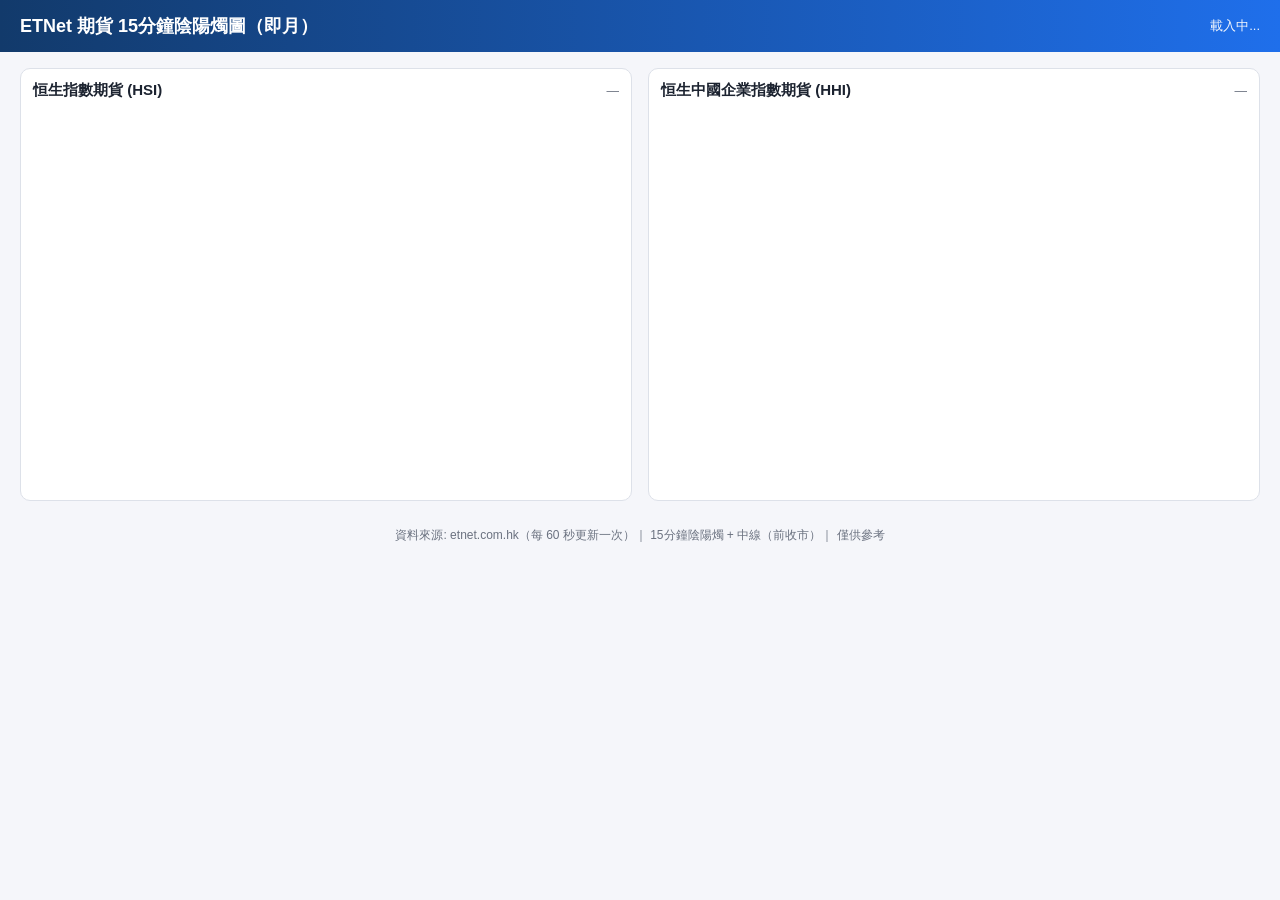
==== index.html @ b7b9ff7c "Webpage: HSI/HHI 15-min candlestick charts with mid line, 60s polling" ====
<!DOCTYPE html>
<html lang="zh-Hant">
<head>
<meta charset="utf-8">
<meta name="viewport" content="width=device-width, initial-scale=1">
<title>ETNet 期貨 15分鐘陰陽燭圖</title>
<link rel="stylesheet" href="style.css">
</head>
<body>
<header>
  <h1>ETNet 期貨 15分鐘陰陽燭圖（即月）</h1>
  <div id="status" class="status">載入中...</div>
</header>
<main>
  <section class="chart-card">
    <div class="chart-head">
      <h2>恒生指數期貨 (HSI)</h2>
      <div id="meta-HSI" class="meta">—</div>
    </div>
    <div id="chart-HSI" class="chart"></div>
  </section>
  <section class="chart-card">
    <div class="chart-head">
      <h2>恒生中國企業指數期貨 (HHI)</h2>
      <div id="meta-HHI" class="meta">—</div>
    </div>
    <div id="chart-HHI" class="chart"></div>
  </section>
</main>
<footer>
  資料來源: etnet.com.hk（每 60 秒更新一次）｜ 15分鐘陰陽燭 + 中線（前收市）｜ 僅供參考
</footer>
<script src="lib/lightweight-charts.standalone.production.js"></script>
<script src="parser.js"></script>
<script src="app.js"></script>
</body>
</html>
---- style.css ----
:root {
  --bg: #f5f6fa;
  --card: #ffffff;
  --line: #dde1e9;
  --text: #1c2330;
  --muted: #6b7280;
  --blue: #1f6feb;
  --up: #e53e3e;   /* HK convention: red = up */
  --down: #2f9e44; /* green = down */
}
* { box-sizing: border-box; }
body {
  margin: 0;
  font-family: "PingFang TC", "Microsoft JhengHei", "Helvetica Neue", Arial, sans-serif;
  background: var(--bg);
  color: var(--text);
}
header {
  background: linear-gradient(90deg, #123a6b, #1f6feb);
  color: #fff;
  padding: 14px 20px;
  display: flex;
  align-items: center;
  justify-content: space-between;
  flex-wrap: wrap;
  gap: 8px;
}
header h1 { font-size: 18px; margin: 0; font-weight: 600; }
.status { font-size: 13px; opacity: .95; }
.status.err { color: #ffd7d7; }
main {
  display: grid;
  grid-template-columns: 1fr 1fr;
  gap: 16px;
  padding: 16px 20px;
}
@media (max-width: 900px) { main { grid-template-columns: 1fr; } }
.chart-card {
  background: var(--card);
  border: 1px solid var(--line);
  border-radius: 10px;
  padding: 12px;
}
.chart-head {
  display: flex;
  align-items: baseline;
  justify-content: space-between;
  gap: 8px;
  margin-bottom: 8px;
}
.chart-head h2 { font-size: 15px; margin: 0; }
.meta { font-size: 12.5px; color: var(--muted); text-align: right; }
.meta .last { font-size: 17px; font-weight: 700; color: var(--text); }
.meta .up { color: var(--up); }
.meta .down { color: var(--down); }
.chart { height: 380px; }
footer {
  padding: 10px 20px;
  font-size: 12px;
  color: var(--muted);
  text-align: center;
}
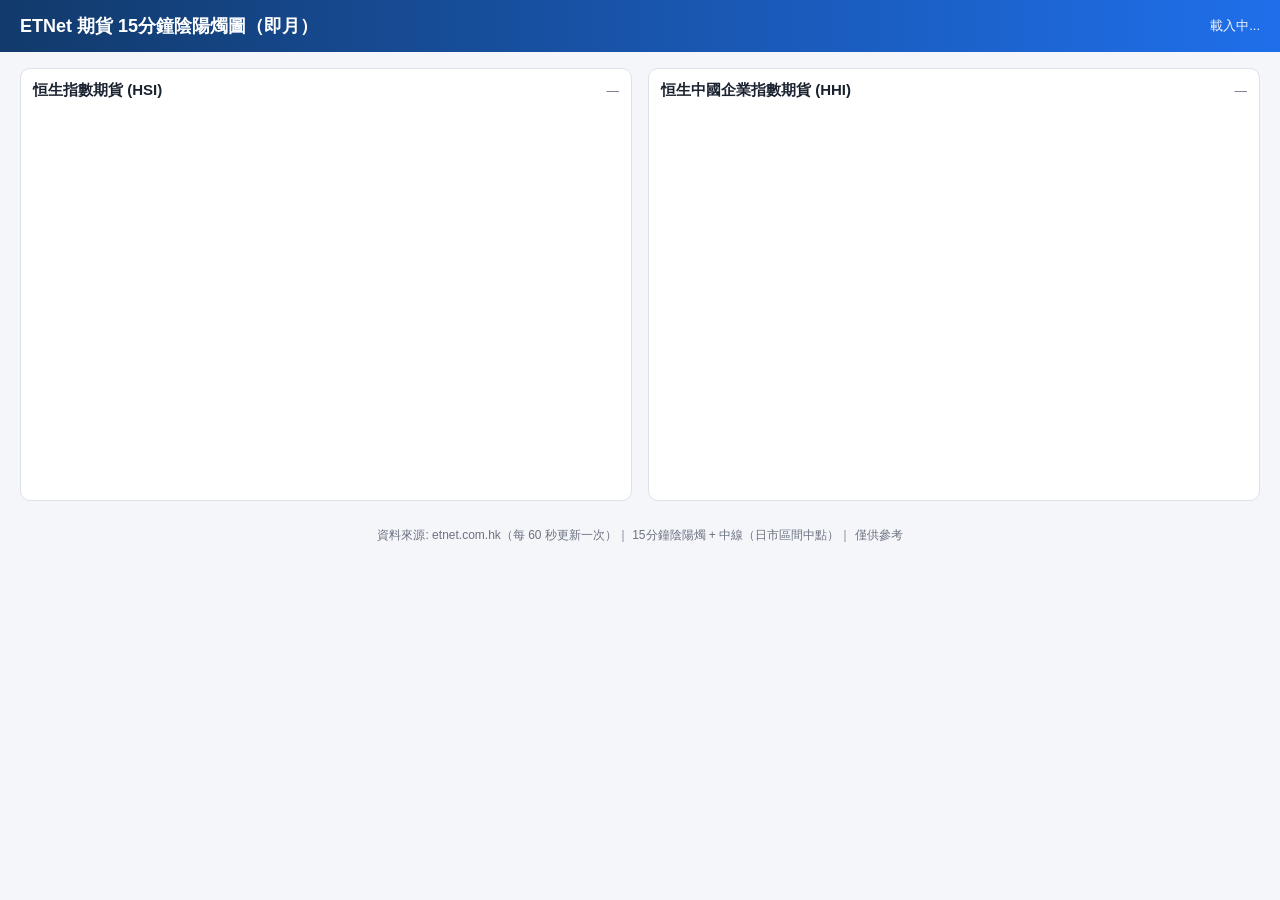
==== commit a7f53d69: "Mid line = session mid-point; add Cloudflare Worker proxy support" ====
--- a/index.html
+++ b/index.html
@@ -28,7 +28,7 @@
   </section>
 </main>
 <footer>
-  資料來源: etnet.com.hk（每 60 秒更新一次）｜ 15分鐘陰陽燭 + 中線（前收市）｜ 僅供參考
+  資料來源: etnet.com.hk（每 60 秒更新一次）｜ 15分鐘陰陽燭 + 中線（日市區間中點）｜ 僅供參考
 </footer>
 <script src="lib/lightweight-charts.standalone.production.js"></script>
 <script src="parser.js"></script>
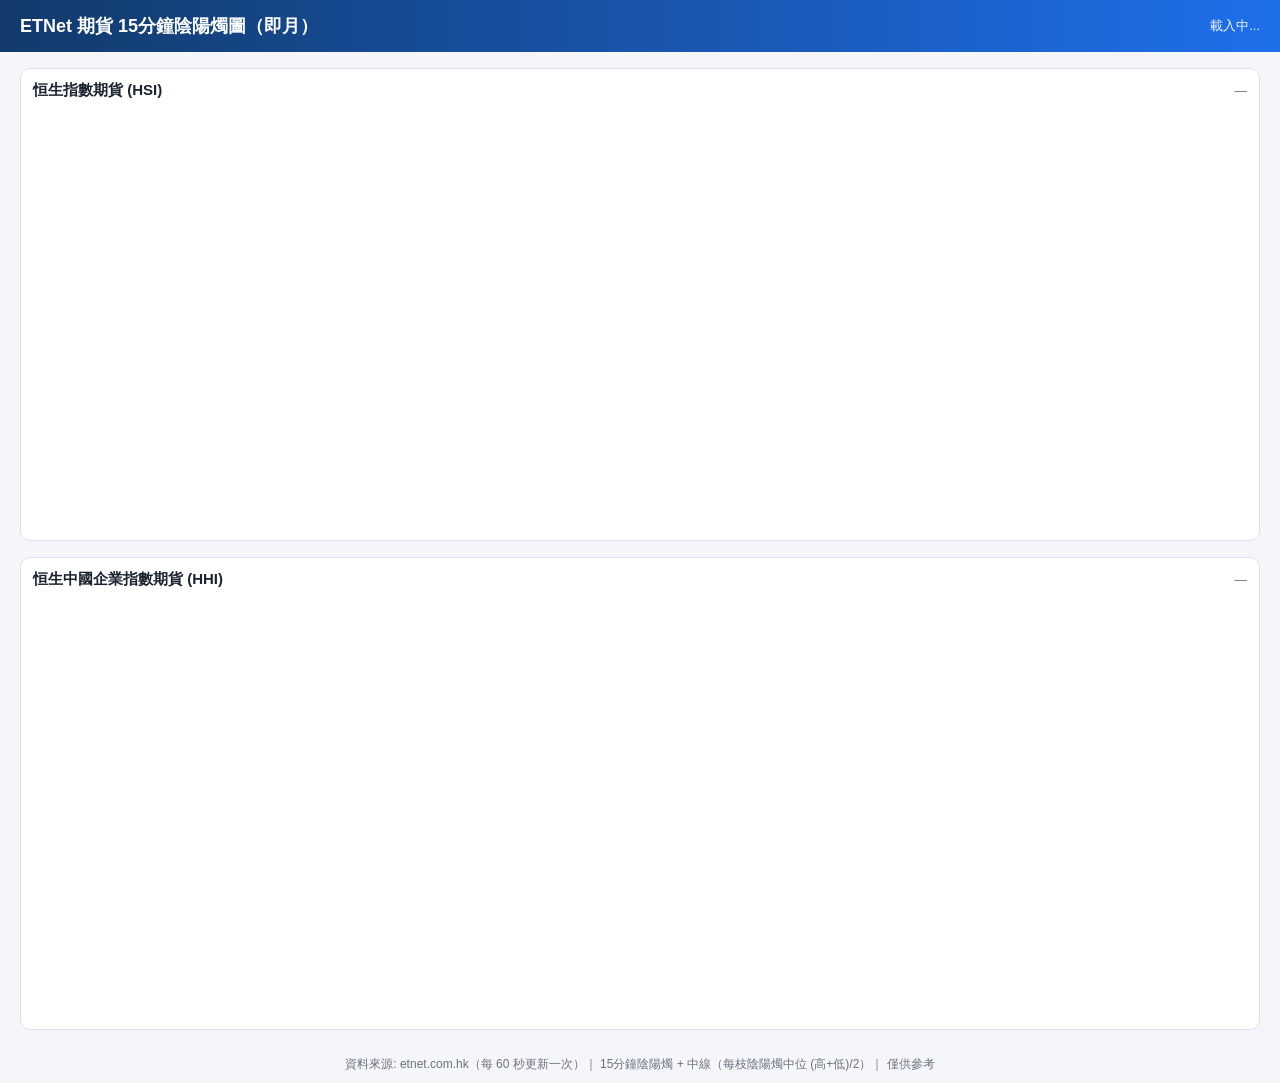
==== commit 446adf00: "Chart: per-candle mid line, stacked + mobile responsive layout" ====
--- a/index.html
+++ b/index.html
@@ -28,7 +28,7 @@
   </section>
 </main>
 <footer>
-  資料來源: etnet.com.hk（每 60 秒更新一次）｜ 15分鐘陰陽燭 + 中線（日市區間中點）｜ 僅供參考
+  資料來源: etnet.com.hk（每 60 秒更新一次）｜ 15分鐘陰陽燭 + 中線（每枝陰陽燭中位 (高+低)/2）｜ 僅供參考
 </footer>
 <script src="lib/lightweight-charts.standalone.production.js"></script>
 <script src="parser.js"></script>
--- a/style.css
+++ b/style.css
@@ -30,11 +30,10 @@
 .status.err { color: #ffd7d7; }
 main {
   display: grid;
-  grid-template-columns: 1fr 1fr;
+  grid-template-columns: 1fr; /* one chart on top, one below */
   gap: 16px;
   padding: 16px 20px;
 }
-@media (max-width: 900px) { main { grid-template-columns: 1fr; } }
 .chart-card {
   background: var(--card);
   border: 1px solid var(--line);
@@ -53,10 +52,23 @@
 .meta .last { font-size: 17px; font-weight: 700; color: var(--text); }
 .meta .up { color: var(--up); }
 .meta .down { color: var(--down); }
-.chart { height: 380px; }
+.chart { height: 420px; width: 100%; }
 footer {
   padding: 10px 20px;
   font-size: 12px;
   color: var(--muted);
   text-align: center;
 }
+
+/* mobile responsiveness */
+@media (max-width: 700px) {
+  header { padding: 10px 12px; }
+  header h1 { font-size: 15px; }
+  main { padding: 10px 12px; gap: 12px; }
+  .chart-card { padding: 8px; }
+  .chart-head h2 { font-size: 13.5px; }
+  .meta { font-size: 11px; }
+  .meta .last { font-size: 15px; }
+  .chart { height: 300px; }
+  footer { font-size: 11px; padding: 8px 12px; }
+}
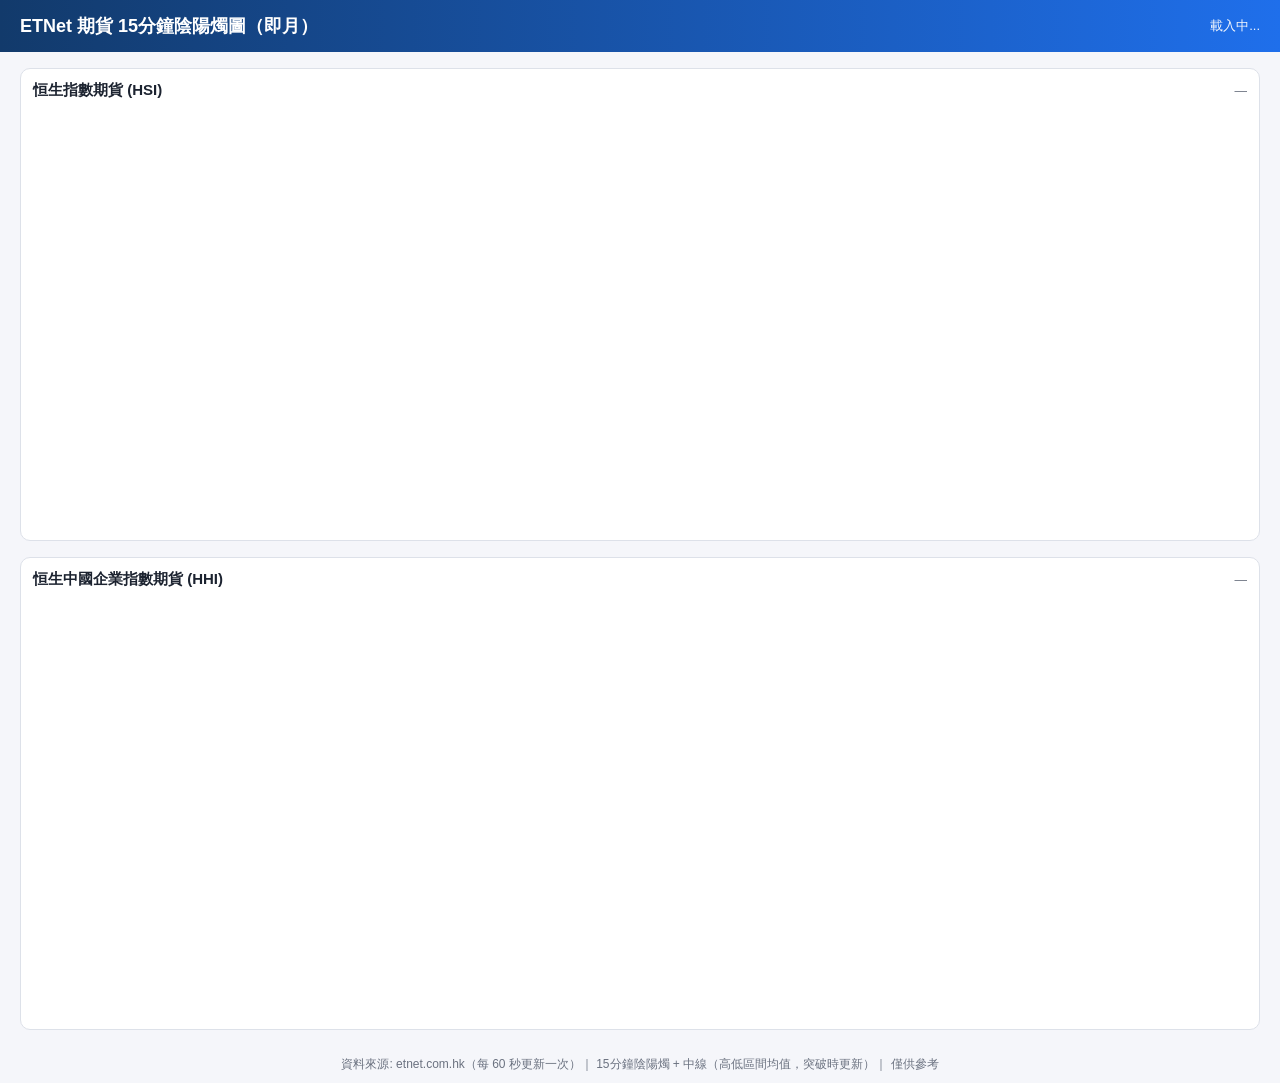
==== commit 87075b9f: "Mid line = running range midpoint (4 rules)" ====
--- a/index.html
+++ b/index.html
@@ -28,7 +28,7 @@
   </section>
 </main>
 <footer>
-  資料來源: etnet.com.hk（每 60 秒更新一次）｜ 15分鐘陰陽燭 + 中線（每枝陰陽燭中位 (高+低)/2）｜ 僅供參考
+  資料來源: etnet.com.hk（每 60 秒更新一次）｜ 15分鐘陰陽燭 + 中線（高低區間均值，突破時更新）｜ 僅供參考
 </footer>
 <script src="lib/lightweight-charts.standalone.production.js"></script>
 <script src="parser.js"></script>
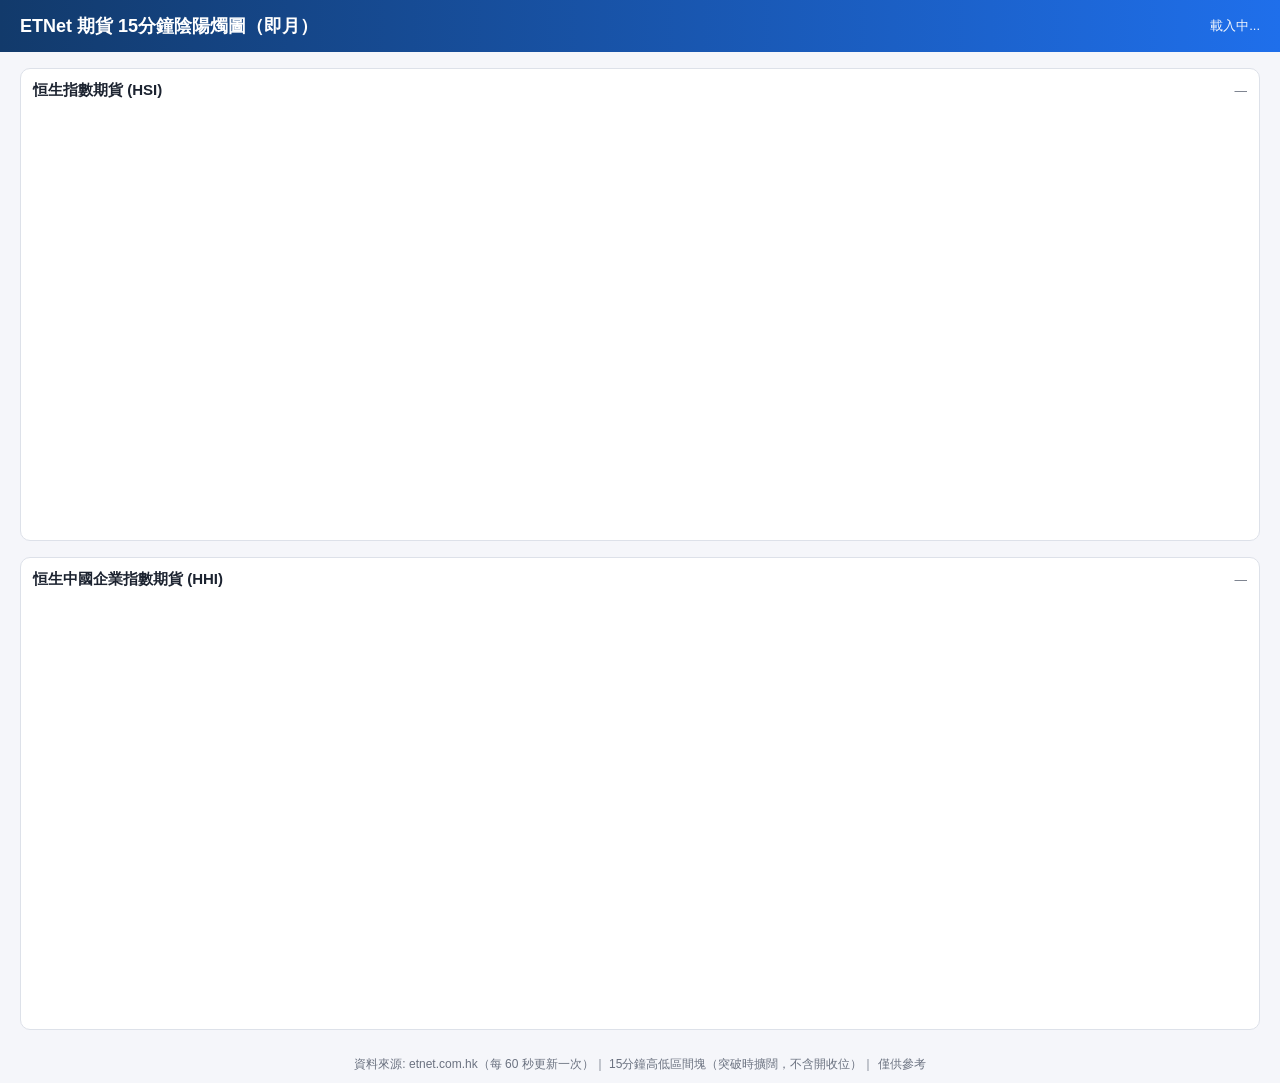
==== commit 275c2298: "Chart: thick range block instead of candles" ====
--- a/index.html
+++ b/index.html
@@ -28,7 +28,7 @@
   </section>
 </main>
 <footer>
-  資料來源: etnet.com.hk（每 60 秒更新一次）｜ 15分鐘陰陽燭 + 中線（高低區間均值，突破時更新）｜ 僅供參考
+  資料來源: etnet.com.hk（每 60 秒更新一次）｜ 15分鐘高低區間塊（突破時擴闊，不含開收位）｜ 僅供參考
 </footer>
 <script src="lib/lightweight-charts.standalone.production.js"></script>
 <script src="parser.js"></script>
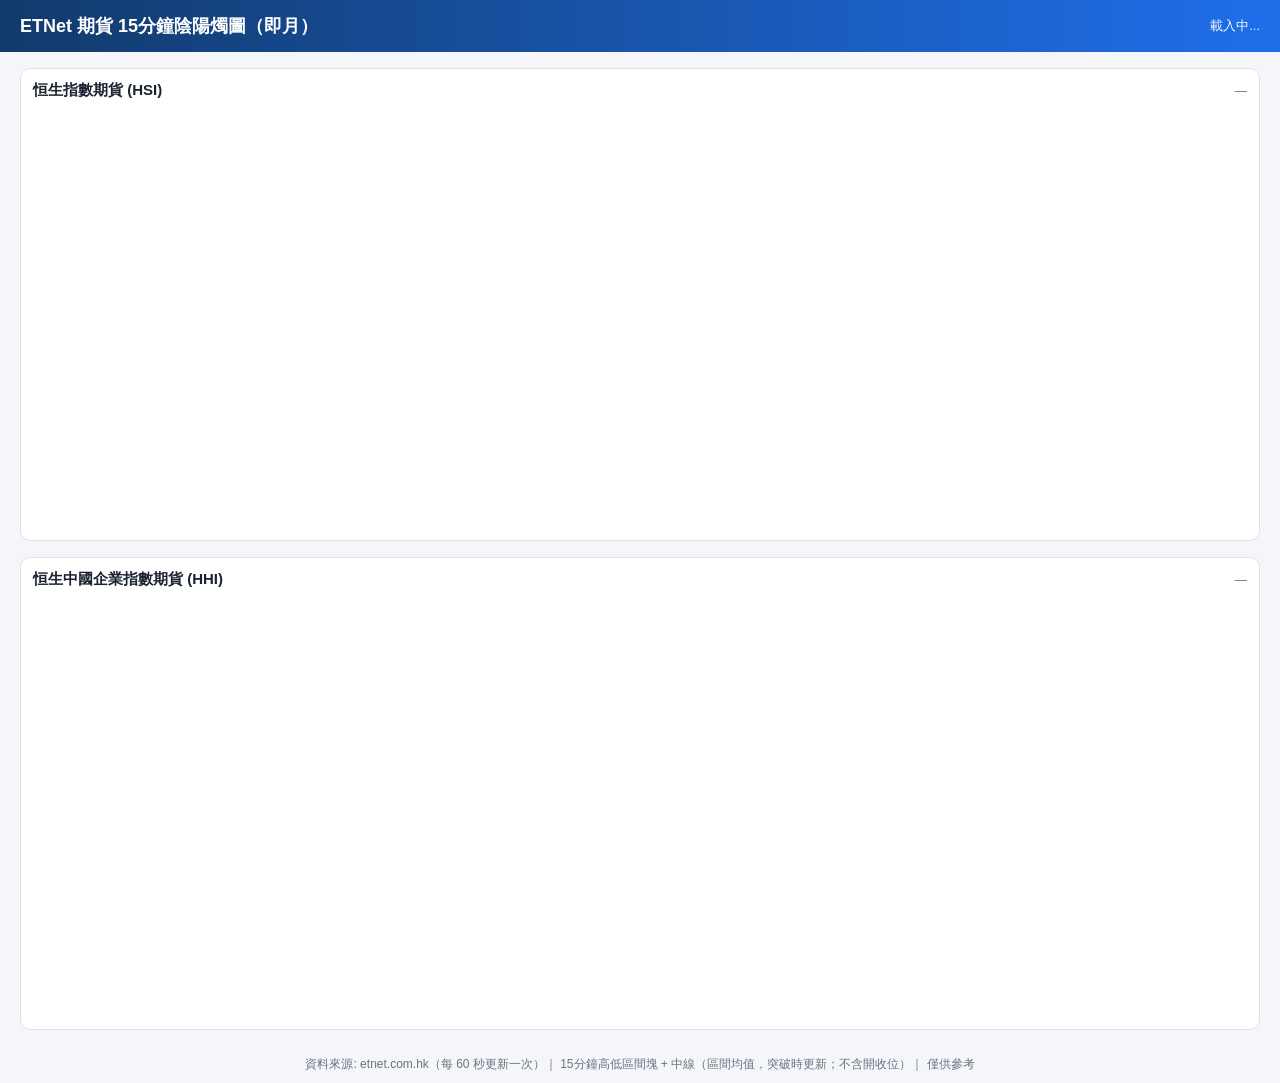
==== commit e440e0af: "Chart: thick range block + mid line" ====
--- a/index.html
+++ b/index.html
@@ -28,7 +28,7 @@
   </section>
 </main>
 <footer>
-  資料來源: etnet.com.hk（每 60 秒更新一次）｜ 15分鐘高低區間塊（突破時擴闊，不含開收位）｜ 僅供參考
+  資料來源: etnet.com.hk（每 60 秒更新一次）｜ 15分鐘高低區間塊 + 中線（區間均值，突破時更新；不含開收位）｜ 僅供參考
 </footer>
 <script src="lib/lightweight-charts.standalone.production.js"></script>
 <script src="parser.js"></script>
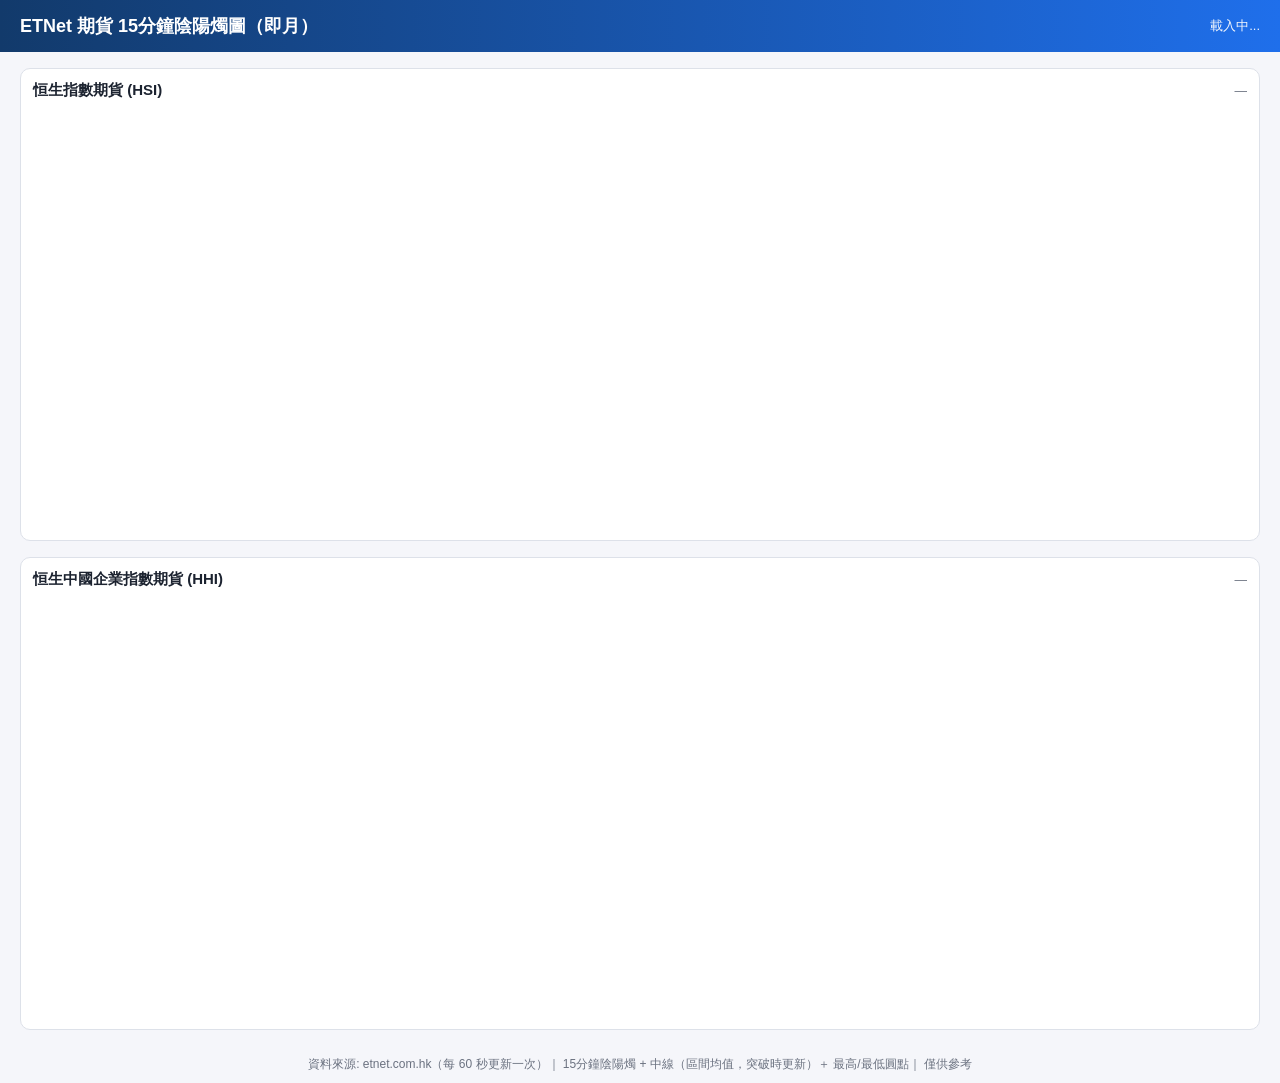
==== commit 529e2f92: "Chart: candles + mid line + high/low dots" ====
--- a/index.html
+++ b/index.html
@@ -28,7 +28,7 @@
   </section>
 </main>
 <footer>
-  資料來源: etnet.com.hk（每 60 秒更新一次）｜ 15分鐘高低區間塊 + 中線（區間均值，突破時更新；不含開收位）｜ 僅供參考
+  資料來源: etnet.com.hk（每 60 秒更新一次）｜ 15分鐘陰陽燭 + 中線（區間均值，突破時更新）＋ 最高/最低圓點｜ 僅供參考
 </footer>
 <script src="lib/lightweight-charts.standalone.production.js"></script>
 <script src="parser.js"></script>
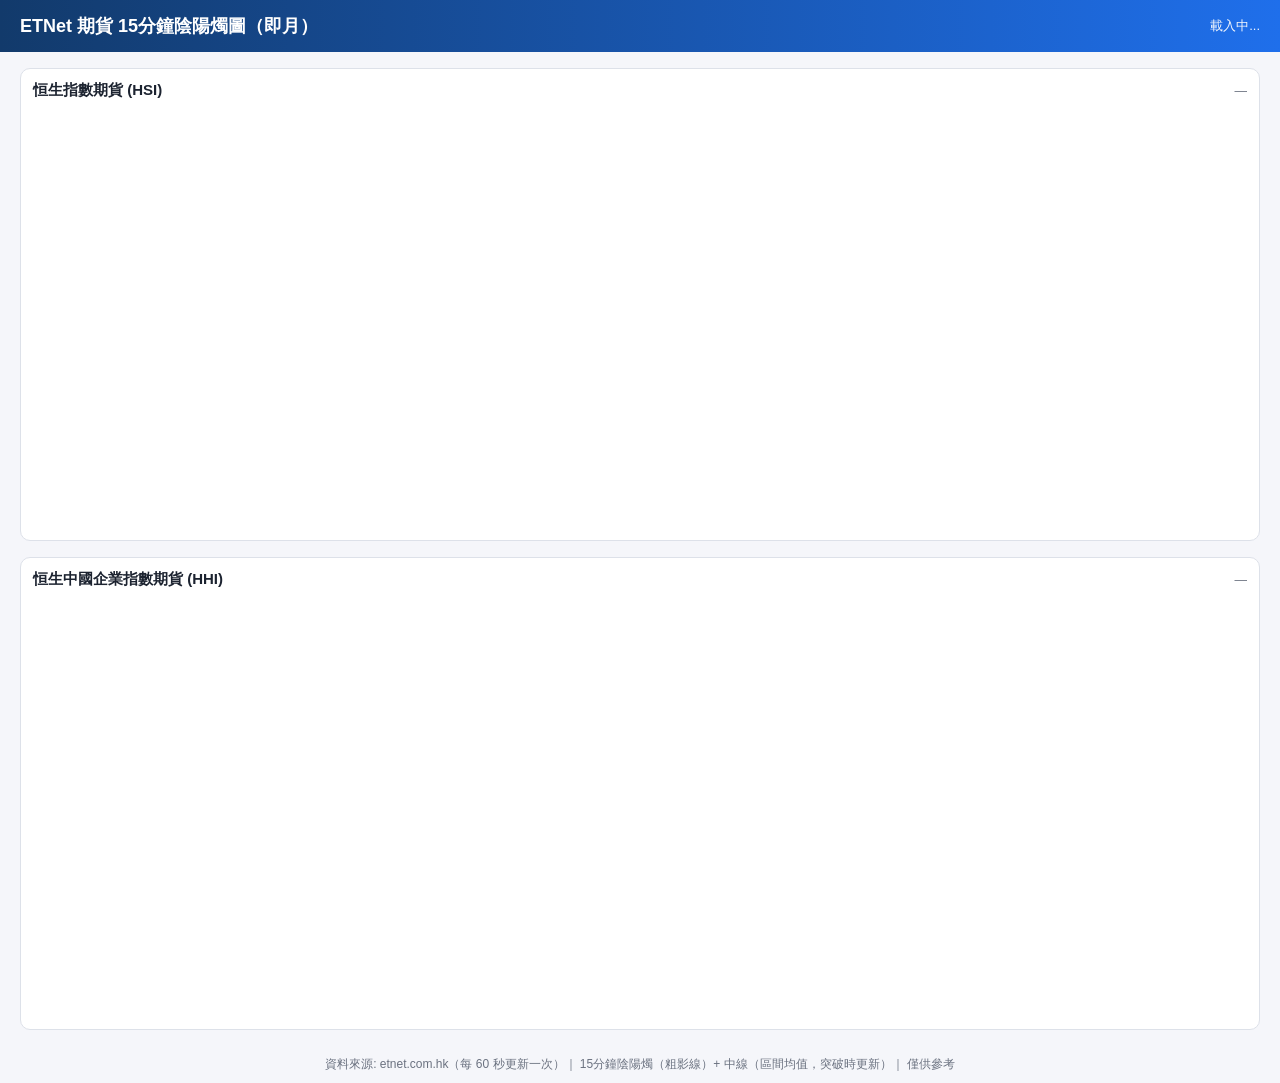
==== commit 5f88fc53: "Chart: thick wicks, no dots" ====
--- a/index.html
+++ b/index.html
@@ -28,7 +28,7 @@
   </section>
 </main>
 <footer>
-  資料來源: etnet.com.hk（每 60 秒更新一次）｜ 15分鐘陰陽燭 + 中線（區間均值，突破時更新）＋ 最高/最低圓點｜ 僅供參考
+  資料來源: etnet.com.hk（每 60 秒更新一次）｜ 15分鐘陰陽燭（粗影線）+ 中線（區間均值，突破時更新）｜ 僅供參考
 </footer>
 <script src="lib/lightweight-charts.standalone.production.js"></script>
 <script src="parser.js"></script>
